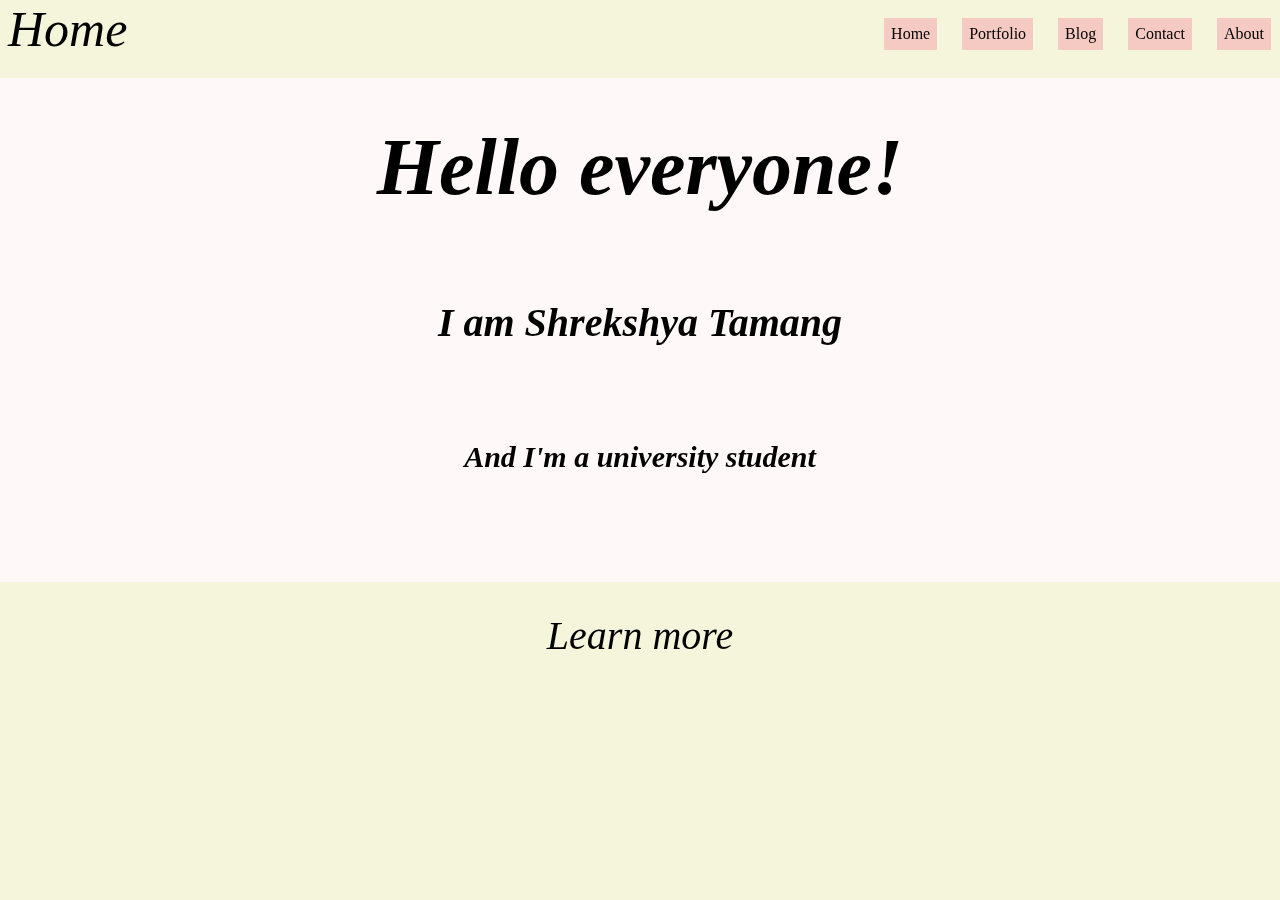
==== index.html @ 321f2056 "assignment starting" ====
<!DOCTYPE html>
<html>
<head>
	<title>Home page</title>
	<link rel="stylesheet" type="text/css" href="home.css">
<script type="text/javascript" src="https://gc.kis.v2.scr.kaspersky-labs.com/FD126C42-EBFA-4E12-B309-BB3FDD723AC1/main.js?attr=[base64]" nonce="14a35b2dba1877e625176d358f8ac86a" charset="UTF-8"></script></head>
<body>
	<header>Home</header>
<div class="main">
	<ul>
			<li><a href="about.html">About</a></li>
			<li><a href="contact.html">Contact</a></li>
			<li><a href="blog.html">Blog</a></li>
			<li><a href="portfolio.html">Portfolio</a></li>
			<li><a href="index.html">Home</a></li>
		</ul>
	</div>
	<section class="indexcontent">
		<h1>Hello everyone!</h1>
		<h2> I am Shrekshya Tamang</h2>
        <h3>And I'm a university student</h3>
</section>
<footer>Learn more</footer>
</body>
</html>
---- home.css ----
body{
	background-color:beige;
	margin: 0px;
}
header{
	background-color:beige ;
	padding-top: 20px;
	padding-bottom: 20px;
	float: left;
	width: 100%;
	margin-top: -20px;
	font-size: 50px;
	font-style: italic;
	margin-left: 8px;
 }
.main{
	float: right;
}
.main ul{
	margin-top: -60px;
}

.main ul li {
	float: right;
	list-style: none;
	margin-left: 16px;
	background-color: #f5cac2;
	margin-right: 9px;
	padding: 7px;
	color: black;
}
.main ul li a{
	text-decoration: none;
	color: black;
}
.indexcontent{
	clear: both;
	background-color: #fef9f8;
	margin-top: 40px;
	display: flex;
	flex-direction: column;
	justify-content: center;
	align-items: center;
	height: 60%;
	line-height: 70px;
	padding-bottom: 60px;
}
footer{
	background-color: beige;
	display: flex;
	justify-content: center;
	align-items: center;
	padding: 30px;
   font-size: 40px;
   font-style: italic;
}
h1{
	font-size: 80px;
	font-style: italic;
}
h2{
	font-size:40px;
	font-style: italic;
}
h3{
	font-size: 30px;
	font-style: italic;
}
.portfoliocontent{
	background-color:#fef9f8 ;
}
ul li a:hover{
	background-color:whitesmoke;
	color: black;
}
form{
	background-color:#fef9f8 ;
	text-decoration: none;
	text-align: left;
	padding-left: 50px;
}
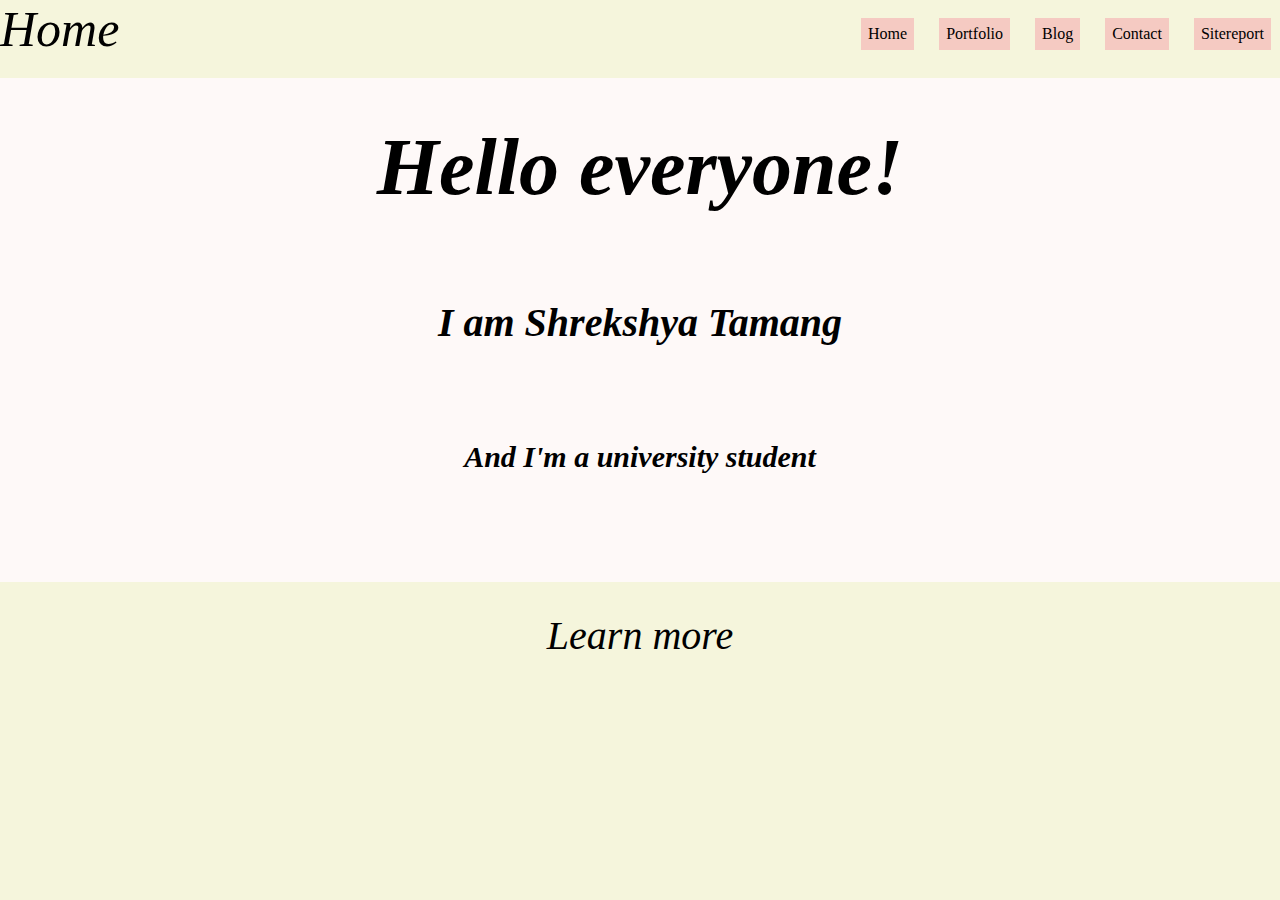
==== commit 415a177b: "grid added" ====
--- a/index.html
+++ b/index.html
@@ -3,12 +3,13 @@
 <head>
 	<title>Home page</title>
 	<link rel="stylesheet" type="text/css" href="home.css">
-<script type="text/javascript" src="https://gc.kis.v2.scr.kaspersky-labs.com/FD126C42-EBFA-4E12-B309-BB3FDD723AC1/main.js?attr=[base64]" nonce="14a35b2dba1877e625176d358f8ac86a" charset="UTF-8"></script></head>
+	<meta name="viewport" content="width=device-width, initial-scale=1.0">
+</head>
 <body>
 	<header>Home</header>
 <div class="main">
 	<ul>
-			<li><a href="about.html">About</a></li>
+			<li><a href="sitereport.html">Sitereport</a></li>
 			<li><a href="contact.html">Contact</a></li>
 			<li><a href="blog.html">Blog</a></li>
 			<li><a href="portfolio.html">Portfolio</a></li>
--- a/home.css
+++ b/home.css
@@ -11,7 +11,7 @@
 	margin-top: -20px;
 	font-size: 50px;
 	font-style: italic;
-	margin-left: 8px;
+	margin-left: 0px;
  }
 .main{
 	float: right;
@@ -79,15 +79,88 @@
 	text-align: left;
 	padding-left: 50px;
 }
+.grid-container{
+	display: grid;
+	grid-gap: 13px;
+	grid-template-columns: auto auto auto;
+	background-color:#fef9f8 ;
+	padding: 14px;
+}
+.grid1{
+	grid-column-start: 1;
+	grid-column-end:2;
+	grid-row-start: 1;
+	grid-row-end: 3;
+	font-size: 55px;
+	height: 200px;
+	margin-left: 200px;
+	margin-right: 200px;
+}
+.grid-container>div{
+	background-color: bisque;
+	font-size: 46;
+	padding: 150pxpx 0;
+	grid-column-start: 1;
+	grid-column-end: 2;
+}
+.grid2{
+	grid-column-start: 2;
+	grid-column-end: 3;
+	height: 400px;
+	text-align: none;
+	font-size: 29px;
+	margin-right: 200px;
+	padding-bottom: 100px;
+	margin-left: 200px;
+}
+.grid-sitereport>div{
+	background-color: bisque;
+	text-align: center;
+	font-size: 55;
+}
+.grid3{
+	height: 600px;
+}
+.grid-blog{
+	background-color: bisque;
+	display: grid;
+	grid-template-areas:'left middle right';
+	grid-gap: 5px;
+	grid-column-gap: 10px;
+	grid-row-gap: 10px;
 
-
-
-
-
-
-
-
-
-
-
-
+}
+.grid4{
+	height: 400px;
+	font-size: 35px;
+	grid-column-start: 1;
+	grid-column-end: 7;
+	background-color: bisque;
+}
+.row{
+	font-size: 48px;
+	background-color: bisque;
+	text-align: center;
+}
+.container{
+	display: grid;
+	height: 1000px;
+	grid-template-columns: 0.2fr 0.5fr 0.3fr;
+	grid-template-rows:4fr 1fr 1fr;
+	grid-gap: 10px;
+	margin-left: 80px;
+	margin-right: 70px;
+}
+#left{
+	background-color: bisque;
+	font-size: 20px;
+	margin-left:0px;
+}
+#middle{
+	background-color: bisque;
+	font-size: 20px;
+}
+#right{
+	background-color: bisque;
+	font-size: 20px;
+}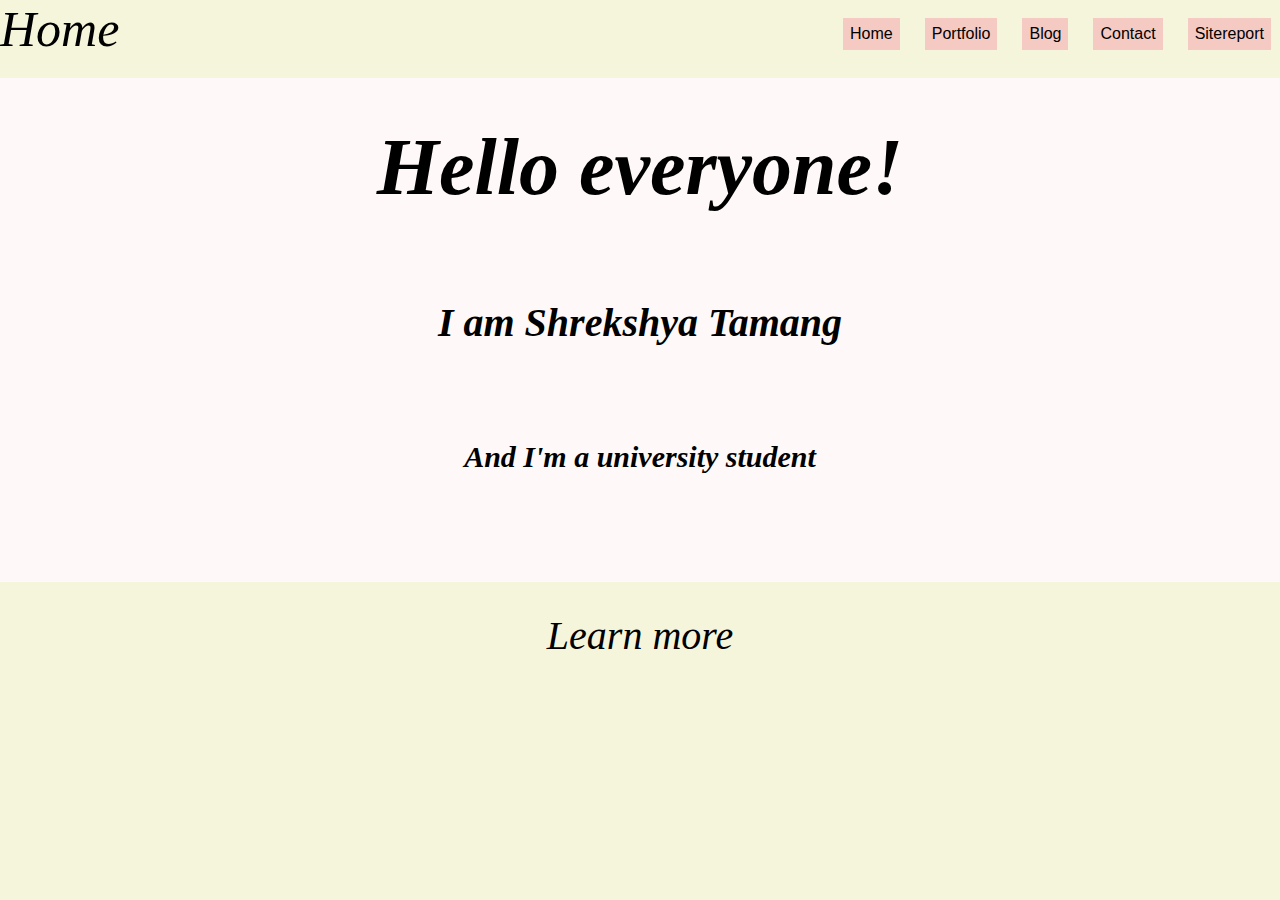
==== commit 9301c9eb: "content added" ====
--- a/index.html
+++ b/index.html
@@ -3,17 +3,16 @@
 <head>
 	<title>Home page</title>
 	<link rel="stylesheet" type="text/css" href="home.css">
-	<meta name="viewport" content="width=device-width, initial-scale=1.0">
 </head>
 <body>
 	<header>Home</header>
 <div class="main">
 	<ul>
-			<li><a href="sitereport.html">Sitereport</a></li>
-			<li><a href="contact.html">Contact</a></li>
-			<li><a href="blog.html">Blog</a></li>
-			<li><a href="portfolio.html">Portfolio</a></li>
-			<li><a href="index.html">Home</a></li>
+		<li><a href="sitereport.html">Sitereport</a></li>
+		<li><a href="contact.html">Contact</a></li>
+		<li><a href="blog.html">Blog</a></li>
+		<li><a href="portfolio.html">Portfolio</a></li>
+		<li><a href="index.html"><span>Home</span></a></li>
 		</ul>
 	</div>
 	<section class="indexcontent">
--- a/home.css
+++ b/home.css
@@ -15,9 +15,10 @@
  }
 .main{
 	float: right;
-}
+	}
 .main ul{
 	margin-top: -60px;
+	font-family: "helvetica neue", sans-serif;
 }
 
 .main ul li {
@@ -93,11 +94,11 @@
 	grid-row-end: 3;
 	font-size: 55px;
 	height: 200px;
-	margin-left: 200px;
-	margin-right: 200px;
+	margin-left: 300px;
+	margin-right: 300px;
 }
 .grid-container>div{
-	background-color: bisque;
+	background-color: whitesmoke;
 	font-size: 46;
 	padding: 150pxpx 0;
 	grid-column-start: 1;
@@ -108,27 +109,18 @@
 	grid-column-end: 3;
 	height: 400px;
 	text-align: none;
-	font-size: 29px;
-	margin-right: 200px;
-	padding-bottom: 100px;
-	margin-left: 200px;
+	font-size: 25px;
+	margin-right: 300px;
+	padding-bottom: 0px;
+	margin-left: 300px;
 }
 .grid-sitereport>div{
-	background-color: bisque;
+	background-color: beige;
 	text-align: center;
 	font-size: 55;
 }
 .grid3{
 	height: 600px;
-}
-.grid-blog{
-	background-color: bisque;
-	display: grid;
-	grid-template-areas:'left middle right';
-	grid-gap: 5px;
-	grid-column-gap: 10px;
-	grid-row-gap: 10px;
-
 }
 .grid4{
 	height: 400px;
@@ -148,19 +140,38 @@
 	grid-template-columns: 0.2fr 0.5fr 0.3fr;
 	grid-template-rows:4fr 1fr 1fr;
 	grid-gap: 10px;
-	margin-left: 80px;
-	margin-right: 70px;
+	margin-left: 0px;
+	margin-right: 0px;
+	background-color: #fef9f8;
+	padding: 14px;
 }
-#left{
-	background-color: bisque;
-	font-size: 20px;
+.container>div{
+	background-color:whitesmoke;
+
+}
+.left{
+	background-color: whitesmoke;
+	font-size: 25px;
 	margin-left:0px;
+	grid-column-start: 1;
+	grid-column-end: 3;
+	margin-left: 180px;
+	margin-right: 100px;
 }
-#middle{
-	background-color: bisque;
-	font-size: 20px;
+.middle{
+	background-color: whitesmoke;
+	font-size: 25px;
+	margin-left: -100px;
+	margin-right: 180px;
 }
-#right{
-	background-color: bisque;
-	font-size: 20px;
-}+.right{
+	background-color: whitesmoke;
+	font-size: 25px;
+	grid-column-start: 1;
+	grid-column-end: 4;
+	margin-left: 180px;
+	margin-right: 180px;
+	margin-bottom: auto;
+	margin-top: 10px;
+
+}
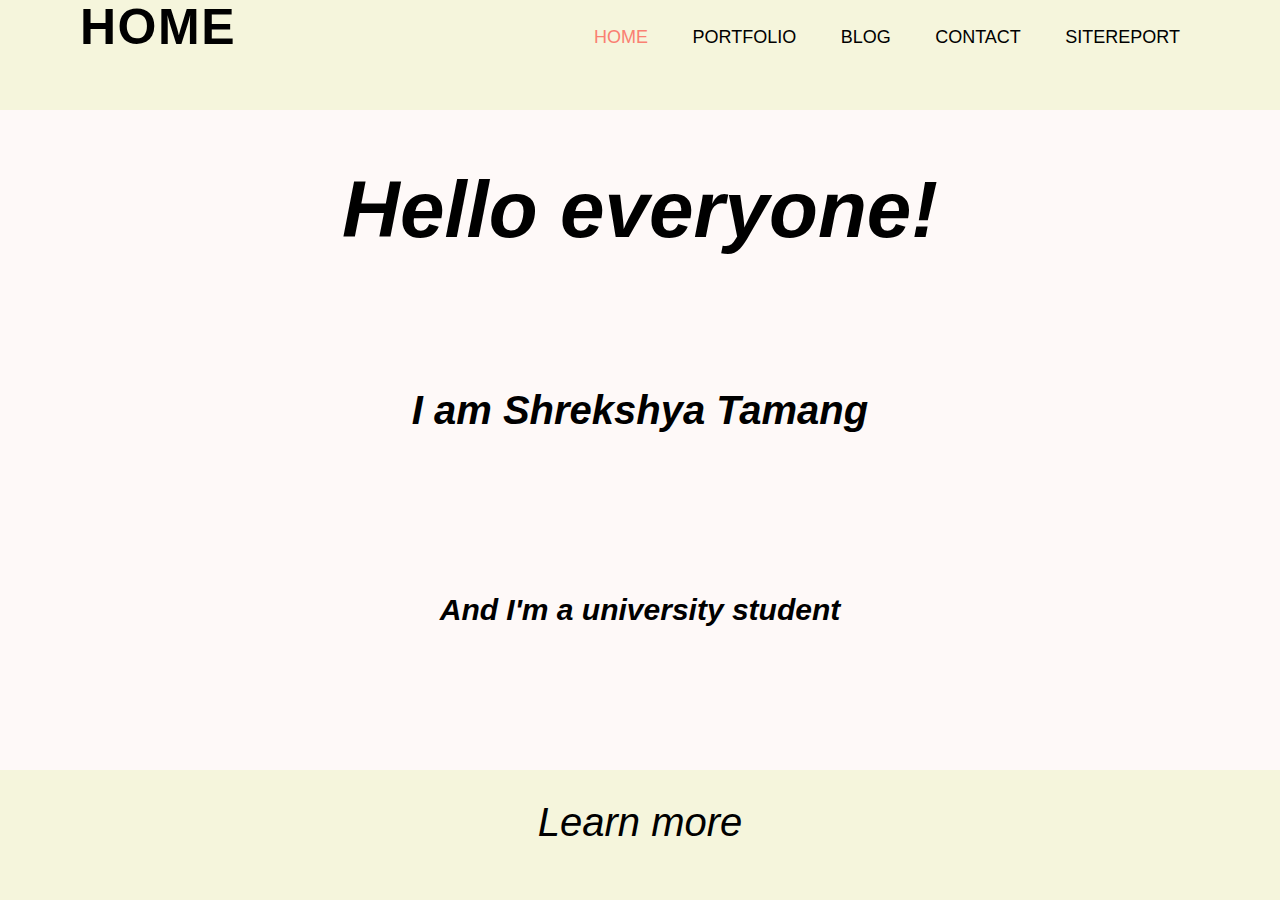
==== commit 36b8a2d6: "htmls updated" ====
--- a/index.html
+++ b/index.html
@@ -2,20 +2,31 @@
 <html>
 <head>
 	<title>Home page</title>
-	<link rel="stylesheet" type="text/css" href="home.css">
+	<meta charset="utf-8">
+	<meta name="viewport" content="width=device-width,initial-scale=1.0">
+<meta http-equiv="X-UA-Compatible" content="IE=edge,chrome=1">
+<meta name="HandheldFriendly" content="true"> 
+    <link rel="stylesheet" href="https://pro.fontawesome.com/releases/v5.10.0/css/all.css">
+    <link rel="stylesheet" type="text/css" href="home.css">
 </head>
 <body>
-	<header>Home</header>
-<div class="main">
-	<ul>
-		<li><a href="sitereport.html">Sitereport</a></li>
-		<li><a href="contact.html">Contact</a></li>
-		<li><a href="blog.html">Blog</a></li>
-		<li><a href="portfolio.html">Portfolio</a></li>
-		<li><a href="index.html"><span>Home</span></a></li>
-		</ul>
-	</div>
-	<section class="indexcontent">
+    <nav>
+    	<input type="checkbox" id="check">
+	      <label for="check" class="checkbtn">
+		        <i class="fas fa-bars"></i>
+	      </label>
+	      <div class="logo">
+		       <p>Home</p>
+	      </div>
+	      <ul>
+		       <li><a href="index.html" class="active">Home</a></li>
+		       <li><a href="portfolio.html">Portfolio</a></li>
+		       <li><a href="blog.html">Blog</a></li>
+		       <li><a href="contact.html">Contact</a></li>
+		       <li><a href="sitereport.html">Sitereport</a></li>
+	      </ul>
+    </nav>
+    <section class="indexcontent">
 		<h1>Hello everyone!</h1>
 		<h2> I am Shrekshya Tamang</h2>
         <h3>And I'm a university student</h3>
@@ -29,4 +40,3 @@
 
 
 
-
--- a/home.css
+++ b/home.css
@@ -1,3 +1,19 @@
+/* Media Queries: Tablet Landscape */
+@media screen and (max-width: 1060px) {
+    #primary { width:67%; }
+    #secondary { width:30%; margin-left:3%;}  
+}
+
+/* Media Queries: Tabled Portrait */
+@media screen and (max-width: 768px) {
+    #primary { width:100%; }
+    #secondary { width:100%; margin:0; border:none; }
+}
+
+
+
+
+
 body{
 	background-color:beige;
 	margin: 0px;
@@ -43,7 +59,7 @@
 	justify-content: center;
 	align-items: center;
 	height: 60%;
-	line-height: 70px;
+	line-height: 200px;
 	padding-bottom: 60px;
 }
 footer{
@@ -96,8 +112,12 @@
 	height: 200px;
 	margin-left: 300px;
 	margin-right: 300px;
-}
-.grid-container>div{
+	padding-top: 20px;
+	padding-bottom: 20px;
+	padding-left: 20px;
+	padding-right: 20px;
+}
+.grid-container >div{
 	background-color: whitesmoke;
 	font-size: 46;
 	padding: 150pxpx 0;
@@ -107,32 +127,39 @@
 .grid2{
 	grid-column-start: 2;
 	grid-column-end: 3;
-	height: 400px;
+	height: 500px;
 	text-align: none;
 	font-size: 25px;
 	margin-right: 300px;
 	padding-bottom: 0px;
 	margin-left: 300px;
-}
-.grid-sitereport>div{
-	background-color: beige;
-	text-align: center;
-	font-size: 55;
-}
-.grid3{
-	height: 600px;
-}
+	padding-top: 20px;
+	padding-bottom: 20px;
+	padding-left: 20px;
+	padding-right: 20px;
+}
+.grid-sitereport > div{
+	background-color: whitesmoke;
+}
+.grid-sitereport{
+	display: grid;
+	grid-gap: 13px;
+	grid-template-columns: auto auto auto;
+	background-color:#fef9f8 ;
+	padding: 14px;
+	}
 .grid4{
-	height: 400px;
-	font-size: 35px;
-	grid-column-start: 1;
-	grid-column-end: 7;
-	background-color: bisque;
-}
-.row{
-	font-size: 48px;
-	background-color: bisque;
-	text-align: center;
+	height: 700px;
+	font-size: 25px;
+	grid-column-start: 1;
+	grid-column-end: 3;
+	margin-left: 200px;
+	margin-right: 200px;
+	padding-top: 20px;
+	padding-bottom: 20px;
+	padding-left: 20px;
+	padding-right: 20px;
+	
 }
 .container{
 	display: grid;
@@ -157,12 +184,20 @@
 	grid-column-end: 3;
 	margin-left: 180px;
 	margin-right: 100px;
+	padding-top: 20px;
+	padding-bottom: 20px;
+	padding-left: 20px;
+	padding-right: 20px;
 }
 .middle{
 	background-color: whitesmoke;
 	font-size: 25px;
 	margin-left: -100px;
 	margin-right: 180px;
+	padding-top: 20px;
+	padding-bottom: 20px;
+	padding-left: 20px;
+	padding-right: 20px;
 }
 .right{
 	background-color: whitesmoke;
@@ -173,5 +208,162 @@
 	margin-right: 180px;
 	margin-bottom: auto;
 	margin-top: 10px;
-
-}
+	padding-top: 20px;
+	padding-bottom: 20px;
+	padding-left: 20px;
+	padding-right: 20px;
+
+}
+.open-button {
+  background-color: beige;
+  color: white;
+  padding: 17px 20px;
+  border: none;
+  cursor: pointer;
+  opacity: 0.8;
+  position: fixed;
+  bottom: 23px;
+  right: 29px;
+  width: 281px;
+}
+.form-popup {
+  display: none;
+  position: fixed;
+  bottom: 0;
+  right: 14px;
+  border: 3px solid #f1f1f1;
+  z-index: 9;
+}
+.form-container {
+  max-width: 301px;
+  padding: 10px;
+  background-color: whitesmoke;
+}
+.form-container input[type=text], .form-container input[type=password] {
+  width: 100%;
+  padding: 14px;
+  margin: 6px 0 23px 0;
+  border: none;
+  background: beige;
+}
+.form-container input[type=text]:focus, .form-container input[type=password]:focus {
+  background-color: #ddd;
+  outline: none;
+}
+.form-container .btn {
+  background-color: beige;
+  color: whitesmoke;
+  padding: 17px 19px;
+  border: none;
+  cursor: pointer;
+  width: 100%;
+  margin-bottom:10px;
+  opacity: 0.7;
+}
+.form-container .cancel {
+  background-color: rosybrown;
+}
+.form-container .btn:hover, .open-button:hover {
+  opacity: 1;
+}
+@media screen and (max-width: 1060px) {
+    #primary { width:67%; }
+    #secondary { width:30%; margin-left:3%;}  
+}
+
+/* Media Queries: Tabled Portrait */
+@media screen and (max-width: 768px) {
+    #primary { width:100%; }
+    #secondary { width:100%; margin:0; border:none; }
+}
+
+
+
+
+
+
+@import url('https://fonts.googleapis.com/css2?family=Poppins:wght@200;300;400;500&display=swap');
+*{
+	margin: 0px;
+	padding: 0px;
+	box-sizing: border-box;
+	font-family: 'Poppins', sans-serif;
+}
+nav{
+	width: 100%;
+	height: 70px;
+	background-color: beige;
+	line-height: 10px;
+	padding: 0px 80px;
+}
+nav.logo{
+	float: left;
+}
+.logo p{
+	font-size: 50px;
+	font-weight: bold;
+	letter-spacing: 1.5px;
+	color: black;
+	text-transform: uppercase;
+	padding-top: 22px;
+}
+nav ul{
+	float: right;
+}
+nav ul li{
+	list-style: none;
+	display:inline-block;
+}
+nav ul li a{
+	text-decoration: none;
+	color: black;
+	font-size: 18px;
+	text-transform: uppercase;
+	padding: 0px 20px;
+}
+nav ul li a:hover{
+	color: salmon
+}
+nav ul .active{
+	color: salmon
+}
+.checkbtn{
+	color: black;
+	font-size: 25px;
+	cursor: pointer;
+	float: right;
+	padding-top: 35px;
+	display: none;
+}
+#check{
+	display: none;
+}
+@media screen and (max-width: 900px){
+	nav{
+		padding: 0px 0px;
+	}
+	.checkbtn{
+		display: block;
+	}
+	nav.logo p{
+		font-size: 30px;
+	}
+	nav ul{
+		width: 100%;
+		height: 100vh;
+		background-color: beige;
+		position: fixed;
+		top: 75px;
+		left: -100%;
+		text-align: center;
+		transition: 0.3s ease;
+	}
+	nav ul li{
+		display: block;
+		margin: 60px 0px;
+		line-height: 20px;
+	}
+	#check:checked ~ ul{
+		left: 0;
+	}
+
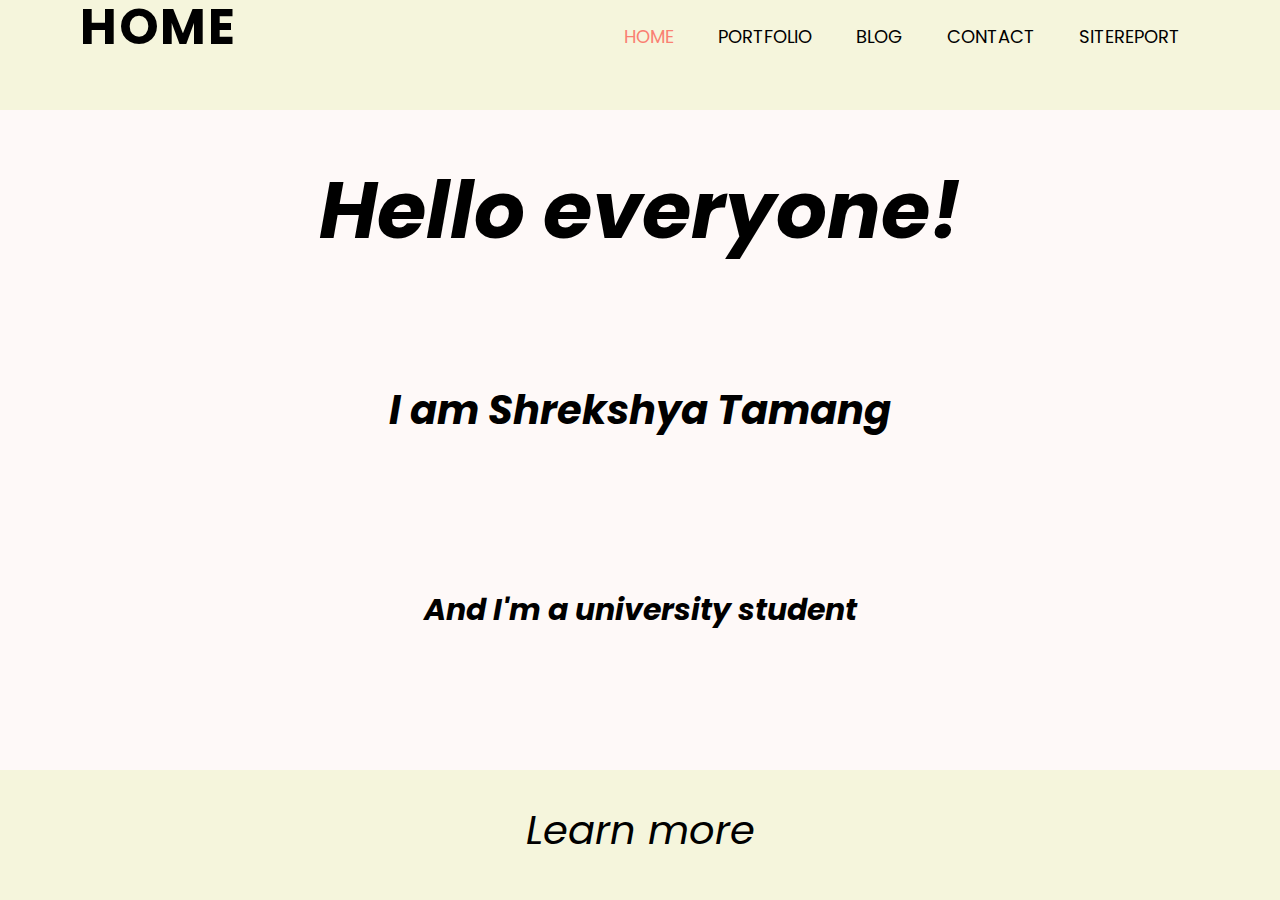
==== commit 34f2f5db: "updated html" ====
--- a/index.html
+++ b/index.html
@@ -1,10 +1,10 @@
 <!DOCTYPE html>
-<html>
+<html lang="en">
 <head>
 	<title>Home page</title>
 	<meta charset="utf-8">
 	<meta name="viewport" content="width=device-width,initial-scale=1.0">
-<meta http-equiv="X-UA-Compatible" content="IE=edge,chrome=1">
+<meta http-equiv="X-UA-Compatible" content="IE=edge">
 <meta name="HandheldFriendly" content="true"> 
     <link rel="stylesheet" href="https://pro.fontawesome.com/releases/v5.10.0/css/all.css">
     <link rel="stylesheet" type="text/css" href="home.css">
--- a/home.css
+++ b/home.css
@@ -1,10 +1,92 @@
-/* Media Queries: Tablet Landscape */
+@import url('https://fonts.googleapis.com/css2?family=Poppins:wght@200;300;400;500&display=swap');
+*{
+	margin: 0px;
+	padding: 0px;
+	box-sizing: border-box;
+	font-family: 'Poppins', sans-serif;
+}
+nav{
+	width: 100%;
+	height: 70px;
+	background-color: beige;
+	line-height: 10px;
+	padding: 0px 80px;
+}
+nav.logo{
+	float: left;
+}
+.logo p{
+	font-size: 50px;
+	font-weight: bold;
+	letter-spacing: 1.5px;
+	color: black;
+	text-transform: uppercase;
+	padding-top: 22px;
+}
+nav ul{
+	float: right;
+}
+nav ul li{
+	list-style: none;
+	display:inline-block;
+}
+nav ul li a{
+	text-decoration: none;
+	color: black;
+	font-size: 18px;
+	text-transform: uppercase;
+	padding: 0px 20px;
+}
+nav ul li a:hover{
+	color: salmon
+}
+nav ul .active{
+	color: salmon
+}
+.checkbtn{
+	color: black;
+	font-size: 25px;
+	cursor: pointer;
+	float: right;
+	padding-top: 35px;
+	display: none;
+}
+#check{
+	display: none;
+}
+@media screen and (max-width: 900px){
+	nav{
+		padding: 0px 0px;
+	}
+	.checkbtn{
+		display: block;
+	}
+	nav.logo p{
+		font-size: 30px;
+	}
+	nav ul{
+		width: 100%;
+		height: 100vh;
+		background-color: beige;
+		position: fixed;
+		top: 75px;
+		left: -100%;
+		text-align: center;
+		transition: 0.3s ease;
+	}
+	nav ul li{
+		display: block;
+		margin: 60px 0px;
+		line-height: 20px;
+	}
+	#check:checked ~ ul{
+		left: 0;
+	}
+}
 @media screen and (max-width: 1060px) {
     #primary { width:67%; }
     #secondary { width:30%; margin-left:3%;}  
 }
-
-/* Media Queries: Tabled Portrait */
 @media screen and (max-width: 768px) {
     #primary { width:100%; }
     #secondary { width:100%; margin:0; border:none; }
@@ -108,38 +190,41 @@
 	grid-column-end:2;
 	grid-row-start: 1;
 	grid-row-end: 3;
-	font-size: 55px;
-	height: 200px;
+	font-size: 25px;
+	height: 100px;
 	margin-left: 300px;
 	margin-right: 300px;
 	padding-top: 20px;
-	padding-bottom: 20px;
-	padding-left: 20px;
-	padding-right: 20px;
+	padding-left: 20px;
+	padding-right: 20px;
+	text-align: justify;
+	text-justify: inter-word;
+	margin-bottom: 10px;
 }
 .grid-container >div{
-	background-color: whitesmoke;
-	font-size: 46;
-	padding: 150pxpx 0;
+	background-color:whitesmoke ;
+	font-size: 25px;
 	grid-column-start: 1;
 	grid-column-end: 2;
 }
 .grid2{
 	grid-column-start: 2;
 	grid-column-end: 3;
-	height: 500px;
-	text-align: none;
+	height: 680px;
 	font-size: 25px;
 	margin-right: 300px;
-	padding-bottom: 0px;
 	margin-left: 300px;
-	padding-top: 20px;
-	padding-bottom: 20px;
-	padding-left: 20px;
-	padding-right: 20px;
+	padding-top: 1px;
+	padding-left: 20px;
+	padding-right: 20px;
+	text-align: justify;
+	text-justify: inter-word;
+	background-color: whitesmoke;
+	margin-bottom: 300px;
 }
 .grid-sitereport > div{
 	background-color: whitesmoke;
+	height: 1000px;
 }
 .grid-sitereport{
 	display: grid;
@@ -147,6 +232,8 @@
 	grid-template-columns: auto auto auto;
 	background-color:#fef9f8 ;
 	padding: 14px;
+	text-align: justify;
+	text-justify: inter-word;
 	}
 .grid4{
 	height: 700px;
@@ -159,6 +246,8 @@
 	padding-bottom: 20px;
 	padding-left: 20px;
 	padding-right: 20px;
+	text-align: justify;
+	text-justify: inter-word;
 	
 }
 .container{
@@ -188,6 +277,8 @@
 	padding-bottom: 20px;
 	padding-left: 20px;
 	padding-right: 20px;
+	text-align: justify;
+	text-justify: inter-word;
 }
 .middle{
 	background-color: whitesmoke;
@@ -198,6 +289,8 @@
 	padding-bottom: 20px;
 	padding-left: 20px;
 	padding-right: 20px;
+	text-align: justify;
+	text-justify: inter-word;
 }
 .right{
 	background-color: whitesmoke;
@@ -212,158 +305,7 @@
 	padding-bottom: 20px;
 	padding-left: 20px;
 	padding-right: 20px;
-
-}
-.open-button {
-  background-color: beige;
-  color: white;
-  padding: 17px 20px;
-  border: none;
-  cursor: pointer;
-  opacity: 0.8;
-  position: fixed;
-  bottom: 23px;
-  right: 29px;
-  width: 281px;
-}
-.form-popup {
-  display: none;
-  position: fixed;
-  bottom: 0;
-  right: 14px;
-  border: 3px solid #f1f1f1;
-  z-index: 9;
-}
-.form-container {
-  max-width: 301px;
-  padding: 10px;
-  background-color: whitesmoke;
-}
-.form-container input[type=text], .form-container input[type=password] {
-  width: 100%;
-  padding: 14px;
-  margin: 6px 0 23px 0;
-  border: none;
-  background: beige;
-}
-.form-container input[type=text]:focus, .form-container input[type=password]:focus {
-  background-color: #ddd;
-  outline: none;
-}
-.form-container .btn {
-  background-color: beige;
-  color: whitesmoke;
-  padding: 17px 19px;
-  border: none;
-  cursor: pointer;
-  width: 100%;
-  margin-bottom:10px;
-  opacity: 0.7;
-}
-.form-container .cancel {
-  background-color: rosybrown;
-}
-.form-container .btn:hover, .open-button:hover {
-  opacity: 1;
-}
-@media screen and (max-width: 1060px) {
-    #primary { width:67%; }
-    #secondary { width:30%; margin-left:3%;}  
-}
-
-/* Media Queries: Tabled Portrait */
-@media screen and (max-width: 768px) {
-    #primary { width:100%; }
-    #secondary { width:100%; margin:0; border:none; }
-}
-
-
-
-
-
-
-@import url('https://fonts.googleapis.com/css2?family=Poppins:wght@200;300;400;500&display=swap');
-*{
-	margin: 0px;
-	padding: 0px;
-	box-sizing: border-box;
-	font-family: 'Poppins', sans-serif;
-}
-nav{
-	width: 100%;
-	height: 70px;
-	background-color: beige;
-	line-height: 10px;
-	padding: 0px 80px;
-}
-nav.logo{
-	float: left;
-}
-.logo p{
-	font-size: 50px;
-	font-weight: bold;
-	letter-spacing: 1.5px;
-	color: black;
-	text-transform: uppercase;
-	padding-top: 22px;
-}
-nav ul{
-	float: right;
-}
-nav ul li{
-	list-style: none;
-	display:inline-block;
-}
-nav ul li a{
-	text-decoration: none;
-	color: black;
-	font-size: 18px;
-	text-transform: uppercase;
-	padding: 0px 20px;
-}
-nav ul li a:hover{
-	color: salmon
-}
-nav ul .active{
-	color: salmon
-}
-.checkbtn{
-	color: black;
-	font-size: 25px;
-	cursor: pointer;
-	float: right;
-	padding-top: 35px;
-	display: none;
-}
-#check{
-	display: none;
-}
-@media screen and (max-width: 900px){
-	nav{
-		padding: 0px 0px;
-	}
-	.checkbtn{
-		display: block;
-	}
-	nav.logo p{
-		font-size: 30px;
-	}
-	nav ul{
-		width: 100%;
-		height: 100vh;
-		background-color: beige;
-		position: fixed;
-		top: 75px;
-		left: -100%;
-		text-align: center;
-		transition: 0.3s ease;
-	}
-	nav ul li{
-		display: block;
-		margin: 60px 0px;
-		line-height: 20px;
-	}
-	#check:checked ~ ul{
-		left: 0;
-	}
-
+	text-align: justify;
+	text-justify: inter-word;
+
+}
